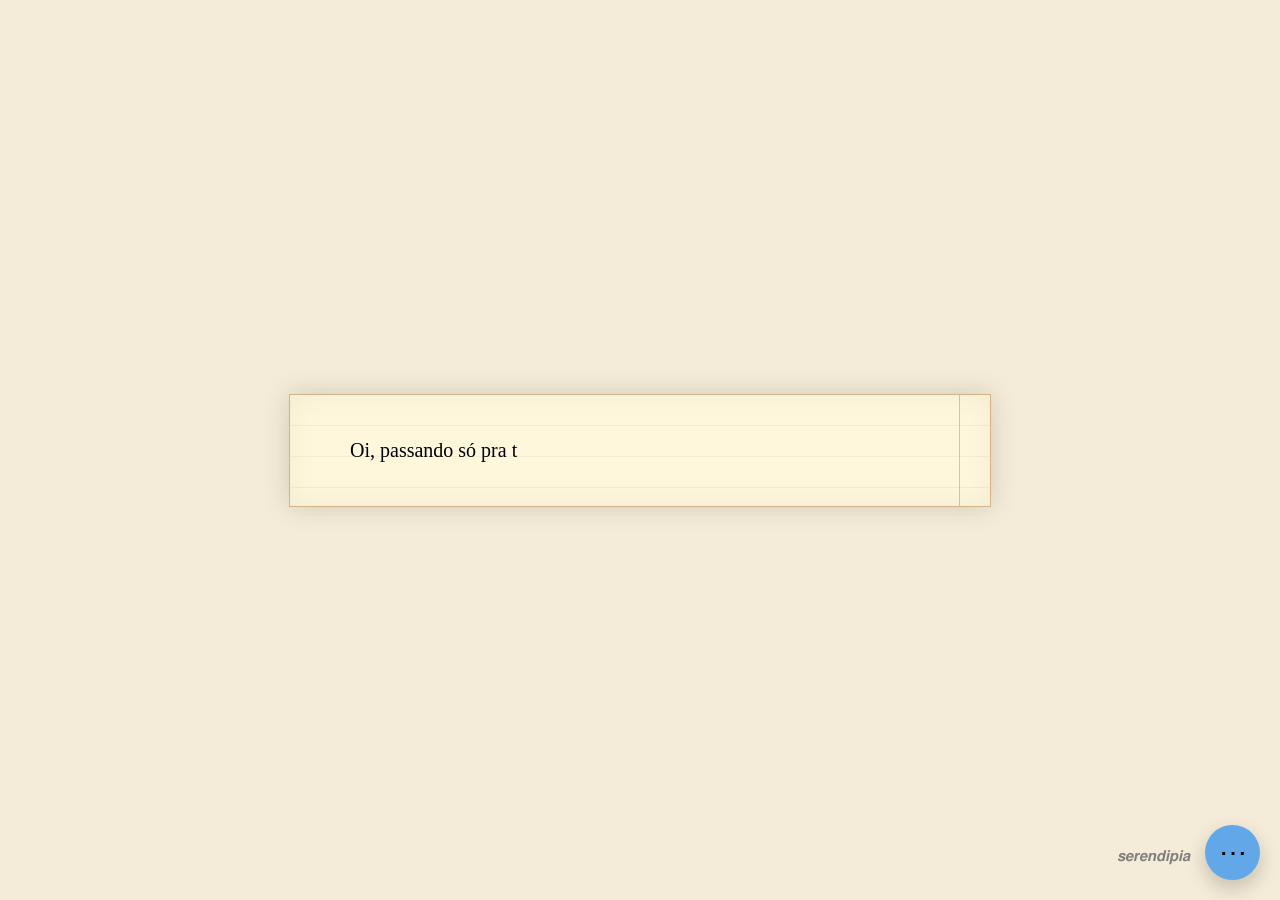
==== index.html @ 7e183b37 "Add files via upload" ====
<!DOCTYPE html>
<html lang="pt-BR">
<head>
  <meta charset="UTF-8">
  <title>carpe diem</title>
  <link rel="stylesheet" href="style.css">
</head>
<body>

<audio id="bgMusic" autoplay loop>
  <source src="assets/musica.mp3" type="audio/mpeg">
</audio>

<div class="container">
  <div id="text"></div>
</div>

<div id="icon" onclick="openImage()">⋯</div>
<span id="serendipia">𝙨𝙚𝙧𝙚𝙣𝙙𝙞𝙥𝙞𝙖</span> 

<div id="modal" class="modal" onclick="closeImage()">
  <video class="modal-content" controls onclick="event.stopPropagation()">
    <source src="assets/a lua está linda hoje.MOV" type="video/mp4">
  </video>
</div>

<script src="script.js"></script>
</body>
</html>
---- style.css ----
body {
  margin: 0;
  padding: 0;
  font-family: 'Georgia', serif;
  background: #f4ecd8;
  background-image: url('https://i.ibb.co/YBb0pckc/ram.jpg');

  display: flex;
  justify-content: center;
  align-items: center;
  height: 100vh;

  background-position: 0 0;
  animation: bgMove 40s linear infinite;
}


@keyframes bgMove {
  from { background-position: 0 0; }
  to { background-position: 1000px 1000px; }
}

.container {
  width: 600px;
  padding: 40px;
  padding-left: 60px;

  background: 
    repeating-linear-gradient(
      to bottom,
      transparent,
      transparent 30px,
      rgba(0, 0, 0, 0.08) 31px
    ),
    rgba(255, 248, 220, 0.95);

  border: 1px solid #d2b48c;
  box-shadow: 0 0 20px rgba(0,0,0,0.2);

  font-size: 20px;
  line-height: 31px; /* IMPORTANTE: casar com as linhas */

  position: relative;
}

.container {
  position: relative;
}


.container::before {
  content: "";
  position: absolute;
  top: 0;
  right: 30px;
  width: 1px;
  height: 100%;
  background: rgba(180, 0, 0, 0.25);
}

.container {
  box-shadow: 
    0 0 25px rgba(0,0,0,0.15),
    inset 0 0 30px rgba(0,0,0,0.05);
} 

/* BOTÃO */
#icon {
  position: absolute;
  bottom: 20px;
  right: 20px;

  width: 55px;
  height: 55px;
  border-radius: 50%;
  background: #62A8E8;

  display: flex;
  align-items: center;
  justify-content: center;

  font-size: 28px;
  cursor: pointer;

  box-shadow: 0 8px 20px rgba(0,0,0,0.2);
  transition: all 0.3s ease;

  animation: pulse 2s infinite;
}

#icon:hover {
  transform: scale(1.15);
}

#hint {
  position: absolute;
  bottom: 35px;
  right: 90px;
  font-size: 14px;
  color: #666;
}

#text {
  white-space: pre-wrap;
}

/* ANIMAÇÃO */
@keyframes pulse {
  0% { box-shadow: 0 0 0 0 rgba(0,193,230, 0.5); }
  70% { box-shadow: 0 0 0 15px rgba(244,185,66, 0); }
  100% { box-shadow: 0 0 0 0 rgba(244,185,66, 0); }
}

/* MODAL */
.modal {
  display: flex;
  opacity: 0;
  pointer-events: none;

  position: fixed;
  inset: 0;

  background: rgba(0,0,0,0.8);
  justify-content: center;
  align-items: center;

  transition: opacity 0.4s ease;
}

.modal.active {
  opacity: 1;
  pointer-events: auto;
}

.modal-content {
  max-width: 80%;
  max-height: 80%;
  border: 2px solid #fff;

  transform: scale(0.8);
  opacity: 0;

  transition: all 0.4s ease;
}

.modal.active .modal-content {
  transform: scale(1);
  opacity: 1;
}

#serendipia {
  color: gray;
  position: absolute;
  bottom: 35px;
  right: 90px;
}
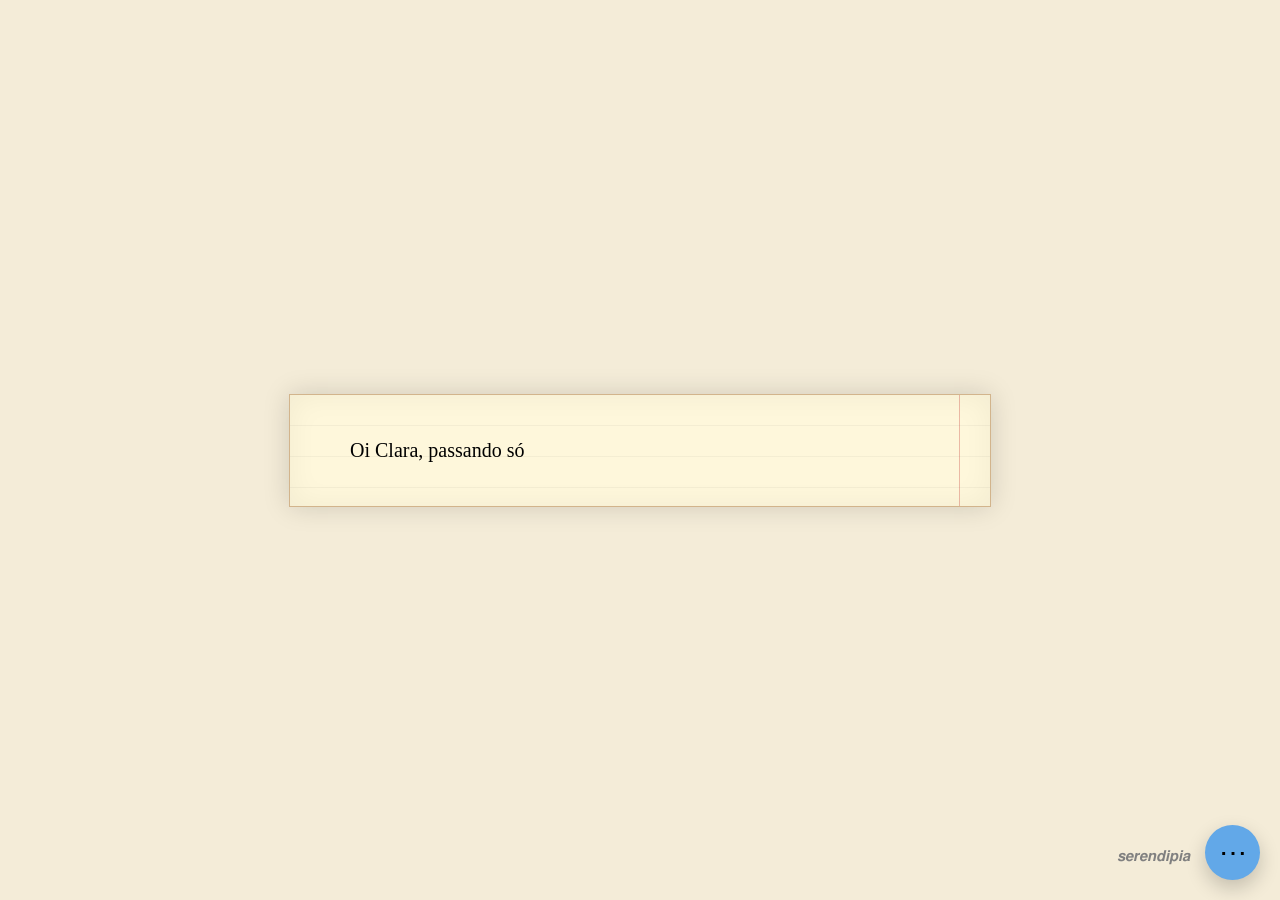
==== commit 81d5d56d: "Update index.html" ====
--- a/index.html
+++ b/index.html
@@ -7,8 +7,8 @@
 </head>
 <body>
 
-<audio id="bgMusic" autoplay loop>
-  <source src="assets/musica.mp3" type="audio/mpeg">
+<audio id="bgMusic" loop>
+  <source src="assets/indelével.mp3" type="audio/mpeg">
 </audio>
 
 <div class="container">
@@ -26,4 +26,4 @@
 
 <script src="script.js"></script>
 </body>
-</html>+</html>
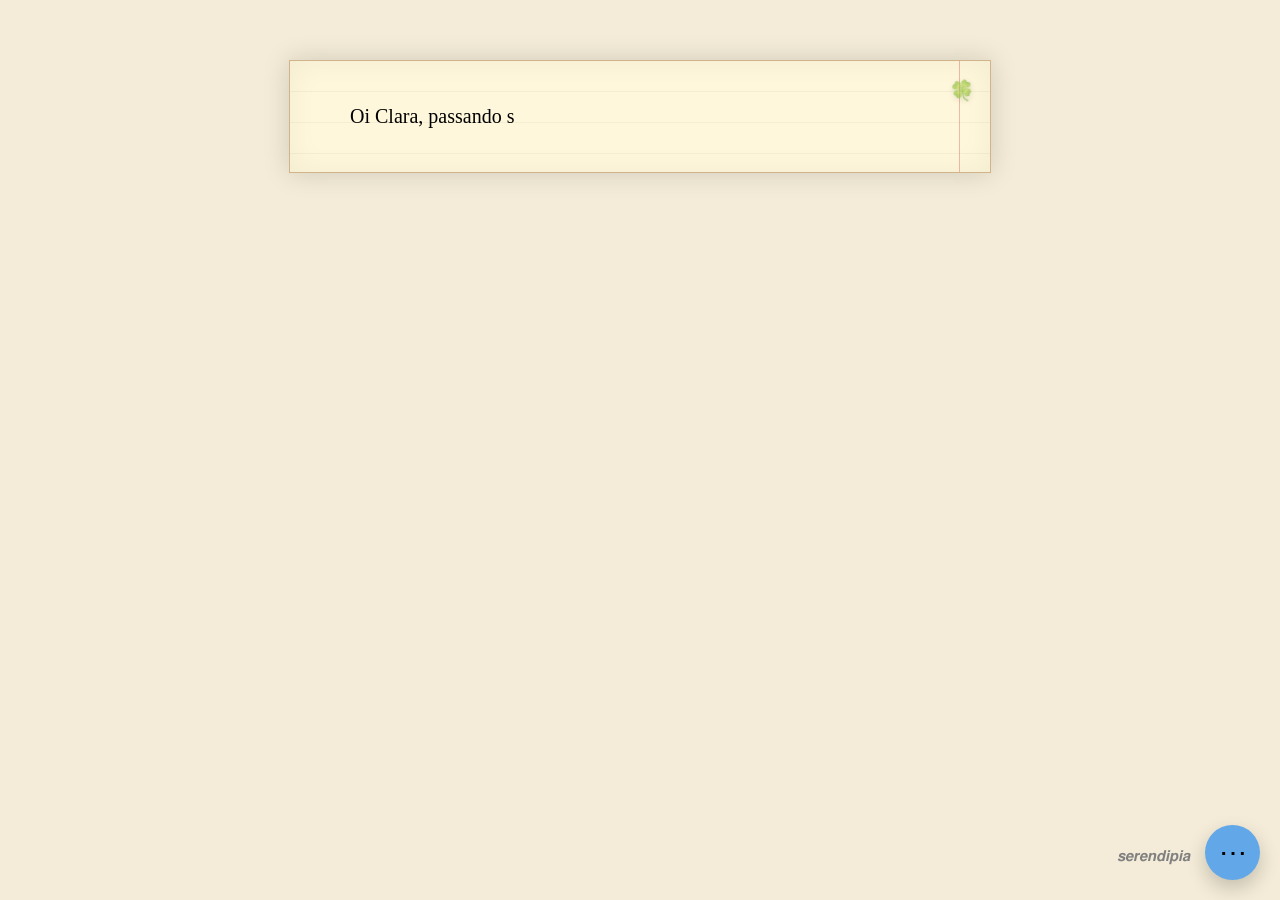
==== commit 0494bbae: "Update index.html" ====
--- a/index.html
+++ b/index.html
@@ -12,6 +12,8 @@
 </audio>
 
 <div class="container">
+  <span class="clover">🍀</span>
+
   <div id="text"></div>
 </div>
 
@@ -24,6 +26,7 @@
   </video>
 </div>
 
+
 <script src="script.js"></script>
 </body>
 </html>
--- a/style.css
+++ b/style.css
@@ -7,20 +7,22 @@
 
   display: flex;
   justify-content: center;
-  align-items: center;
-  height: 100vh;
+  align-items: flex-start; 
+
+  min-height: 100vh;
 
   background-position: 0 0;
   animation: bgMove 40s linear infinite;
 }
-
 
 @keyframes bgMove {
   from { background-position: 0 0; }
   to { background-position: 1000px 1000px; }
 }
 
+
 .container {
+  margin: 60px 0;
   width: 600px;
   padding: 40px;
   padding-left: 60px;
@@ -48,6 +50,7 @@
 }
 
 
+
 .container::before {
   content: "";
   position: absolute;
@@ -63,6 +66,7 @@
     0 0 25px rgba(0,0,0,0.15),
     inset 0 0 30px rgba(0,0,0,0.05);
 } 
+
 
 /* BOTÃO */
 #icon {
@@ -153,4 +157,18 @@
   position: absolute;
   bottom: 35px;
   right: 90px;
-}+}
+
+.clover {
+  position: absolute;
+  top: 15px;
+  right: 15px;
+
+  font-size: 20px;
+  opacity: 0.6;
+
+  transform: rotate(-10deg);
+
+  filter: drop-shadow(0 2px 3px rgba(0,0,0,0.2));
+  pointer-events: none;
+}
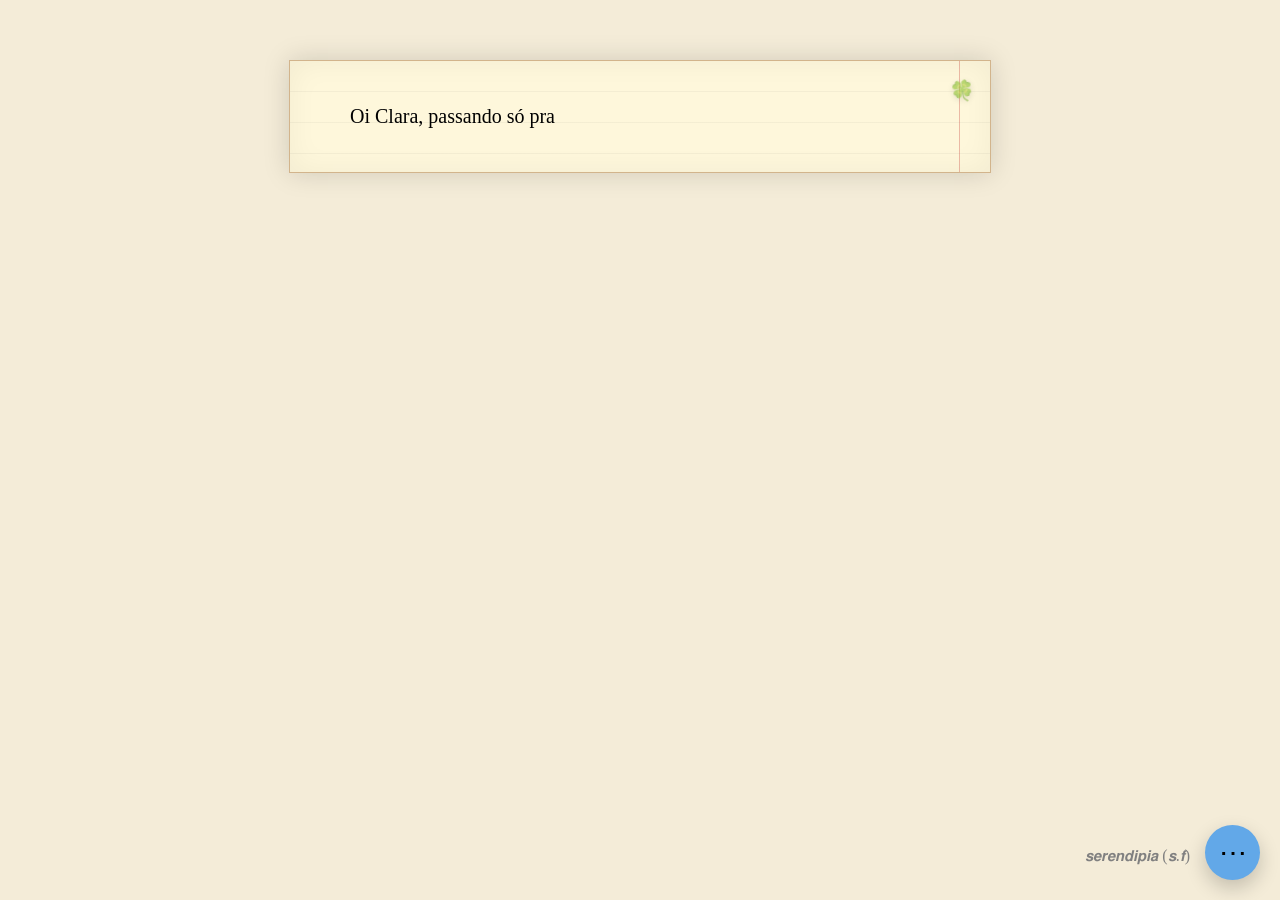
==== commit 213e5818: "Update index.html" ====
--- a/index.html
+++ b/index.html
@@ -18,7 +18,7 @@
 </div>
 
 <div id="icon" onclick="openImage()">⋯</div>
-<span id="serendipia">𝙨𝙚𝙧𝙚𝙣𝙙𝙞𝙥𝙞𝙖</span> 
+<span id="serendipia">𝙨𝙚𝙧𝙚𝙣𝙙𝙞𝙥𝙞𝙖 (𝙨.𝙛)</span> 
 
 <div id="modal" class="modal" onclick="closeImage()">
   <video class="modal-content" controls onclick="event.stopPropagation()">
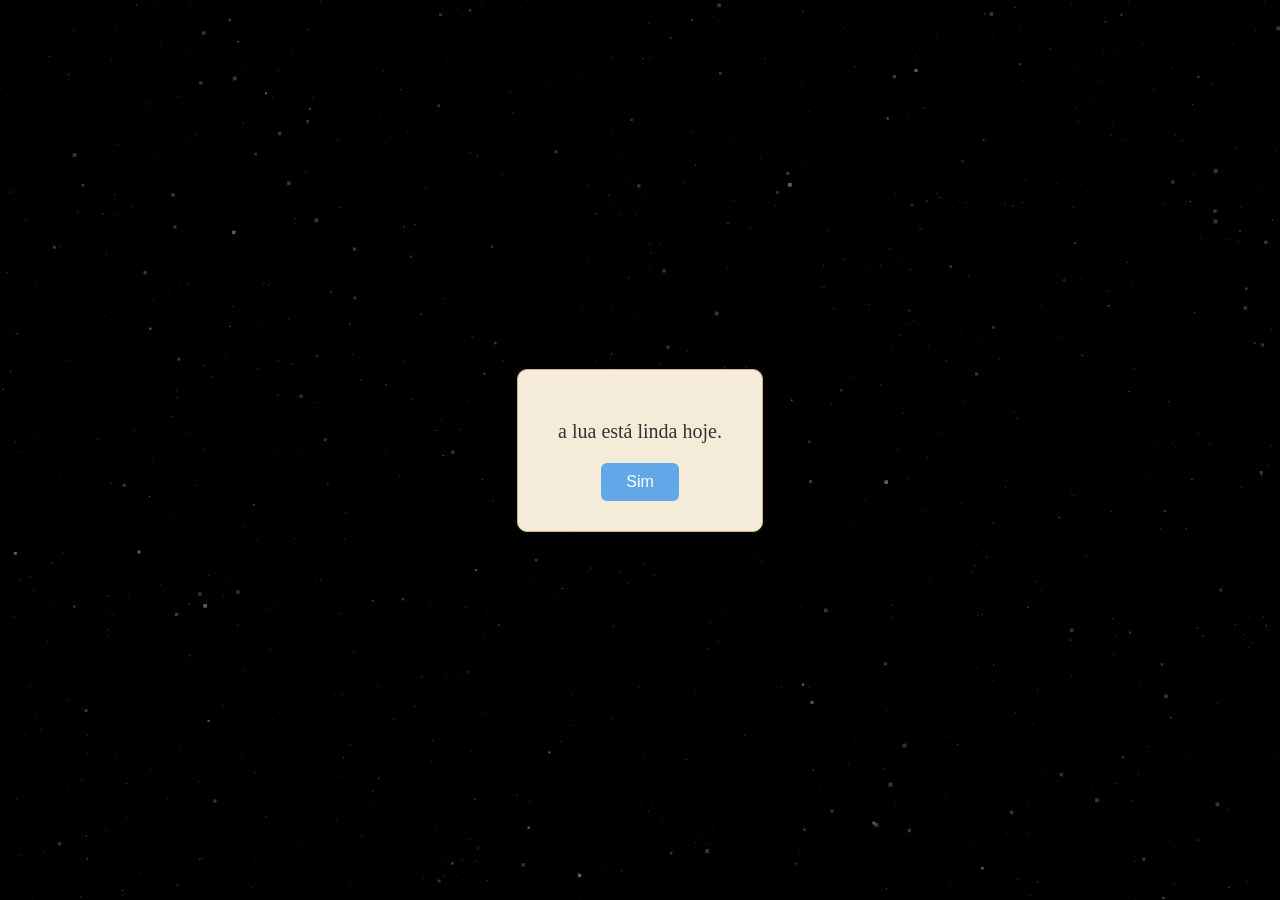
==== commit 010eae78: "Add files via upload" ====
--- a/index.html
+++ b/index.html
@@ -7,26 +7,38 @@
 </head>
 <body>
 
-<audio id="bgMusic" loop>
-  <source src="assets/indelével.mp3" type="audio/mpeg">
-</audio>
+  <div id="introPrompt">
+    <div class="prompt-box">
+      <p>a lua está linda hoje.
 
-<div class="container">
-  <span class="clover">🍀</span>
+</p>
+      
+      <div class="buttons">
+        <button id="continueBtn">Sim</button>
+      </div>
+    </div>
+  </div>
 
-  <div id="text"></div>
-</div>
+  <canvas id="bgCanvas"></canvas>
 
-<div id="icon" onclick="openImage()">⋯</div>
-<span id="serendipia">𝙨𝙚𝙧𝙚𝙣𝙙𝙞𝙥𝙞𝙖 (𝙨.𝙛)</span> 
+  <audio id="bgMusic" loop>
+    <source src="assets/indelével.mp3" type="audio/mpeg">
+  </audio>
 
-<div id="modal" class="modal" onclick="closeImage()">
-  <video class="modal-content" controls onclick="event.stopPropagation()">
-    <source src="assets/a lua está linda hoje.MOV" type="video/mp4">
-  </video>
-</div>
+  <div class="container">
+    <div id="text"></div>
+  </div>
 
+  <div id="icon" onclick="openImage()">⋯</div>
+  <span id="serendipia">serendipia (s.f)</span>
+  
 
-<script src="script.js"></script>
+  <div id="modal" class="modal" onclick="closeImage()">
+    <video class="modal-content" controls onclick="event.stopPropagation()">
+      <source src="assets/a lua está linda hoje.MOV" type="video/mp4">
+    </video>
+  </div>
+
+  <script src="script.js"></script>
 </body>
-</html>
+</html>
--- a/style.css
+++ b/style.css
@@ -2,32 +2,20 @@
   margin: 0;
   padding: 0;
   font-family: 'Georgia', serif;
-  background: #f4ecd8;
-  background-image: url('https://i.ibb.co/YBb0pckc/ram.jpg');
-
-  display: flex;
-  justify-content: center;
-  align-items: flex-start; 
-
+  background: black;
+
+  display: flex;
+  justify-content: center;
+  align-items: flex-start;
   min-height: 100vh;
-
-  background-position: 0 0;
-  animation: bgMove 40s linear infinite;
-}
-
-@keyframes bgMove {
-  from { background-position: 0 0; }
-  to { background-position: 1000px 1000px; }
-}
-
+}
 
 .container {
   margin: 60px 0;
   width: 600px;
-  padding: 40px;
-  padding-left: 60px;
-
-  background: 
+  padding: 40px 40px 40px 60px;
+
+  background:
     repeating-linear-gradient(
       to bottom,
       transparent,
@@ -37,19 +25,17 @@
     rgba(255, 248, 220, 0.95);
 
   border: 1px solid #d2b48c;
-  box-shadow: 0 0 20px rgba(0,0,0,0.2);
+
+  box-shadow:
+    0 0 25px rgba(0,0,0,0.15),
+    inset 0 0 30px rgba(0,0,0,0.05);
 
   font-size: 20px;
-  line-height: 31px; /* IMPORTANTE: casar com as linhas */
+  line-height: 31px;
 
   position: relative;
-}
-
-.container {
-  position: relative;
-}
-
-
+  z-index: 1;
+}
 
 .container::before {
   content: "";
@@ -61,14 +47,6 @@
   background: rgba(180, 0, 0, 0.25);
 }
 
-.container {
-  box-shadow: 
-    0 0 25px rgba(0,0,0,0.15),
-    inset 0 0 30px rgba(0,0,0,0.05);
-} 
-
-
-/* BOTÃO */
 #icon {
   position: absolute;
   bottom: 20px;
@@ -87,7 +65,7 @@
   cursor: pointer;
 
   box-shadow: 0 8px 20px rgba(0,0,0,0.2);
-  transition: all 0.3s ease;
+  transition: 0.3s;
 
   animation: pulse 2s infinite;
 }
@@ -96,26 +74,16 @@
   transform: scale(1.15);
 }
 
-#hint {
-  position: absolute;
-  bottom: 35px;
-  right: 90px;
-  font-size: 14px;
-  color: #666;
-}
-
 #text {
   white-space: pre-wrap;
 }
 
-/* ANIMAÇÃO */
 @keyframes pulse {
   0% { box-shadow: 0 0 0 0 rgba(0,193,230, 0.5); }
   70% { box-shadow: 0 0 0 15px rgba(244,185,66, 0); }
   100% { box-shadow: 0 0 0 0 rgba(244,185,66, 0); }
 }
 
-/* MODAL */
 .modal {
   display: flex;
   opacity: 0;
@@ -124,11 +92,12 @@
   position: fixed;
   inset: 0;
 
-  background: rgba(0,0,0,0.8);
+  background: rgba(0,0,0,0.85);
   justify-content: center;
   align-items: center;
 
   transition: opacity 0.4s ease;
+  z-index: 9999;
 }
 
 .modal.active {
@@ -144,7 +113,7 @@
   transform: scale(0.8);
   opacity: 0;
 
-  transition: all 0.4s ease;
+  transition: 0.4s;
 }
 
 .modal.active .modal-content {
@@ -159,16 +128,75 @@
   right: 90px;
 }
 
-.clover {
-  position: absolute;
-  top: 15px;
-  right: 15px;
-
+#bgCanvas {
+  position: fixed;
+  top: 0;
+  left: 0;
+  width: 100%;
+  height: 100%;
+  z-index: 0;
+}
+
+#introPrompt {
+  position: fixed;
+  inset: 0;
+  background: rgba(0,0,0,0.6);
+
+  display: flex;
+  align-items: center;
+  justify-content: center;
+
+  z-index: 9999;
+}
+
+.prompt-box {
+  background: #f4ecd8;
+  padding: 30px 40px;
+  border-radius: 10px;
+  text-align: center;
+
+  box-shadow: 0 10px 30px rgba(0,0,0,0.3);
+  border: 1px solid #d2b48c;
+}
+
+.prompt-box p {
   font-size: 20px;
+  margin-bottom: 20px;
+  color: #333;
+}
+
+#continueBtn {
+  padding: 10px 25px;
+  border: none;
+  cursor: pointer;
+  font-size: 16px;
+  border-radius: 6px;
+
+  background: #62A8E8;
+  color: white;
+
+  transition: 0.3s;
+}
+
+#continueBtn:hover {
+  transform: scale(1.05);
+}
+
+.floating-img {
+  position: fixed;
+  bottom: -60px;
   opacity: 0.6;
-
-  transform: rotate(-10deg);
-
-  filter: drop-shadow(0 2px 3px rgba(0,0,0,0.2));
   pointer-events: none;
-}
+  z-index: 0;
+
+  animation: floatImage linear forwards;
+}
+
+@keyframes floatImage {
+  from {
+    transform: translateY(0);
+  }
+  to {
+    transform: translateY(-110vh);
+  }
+}
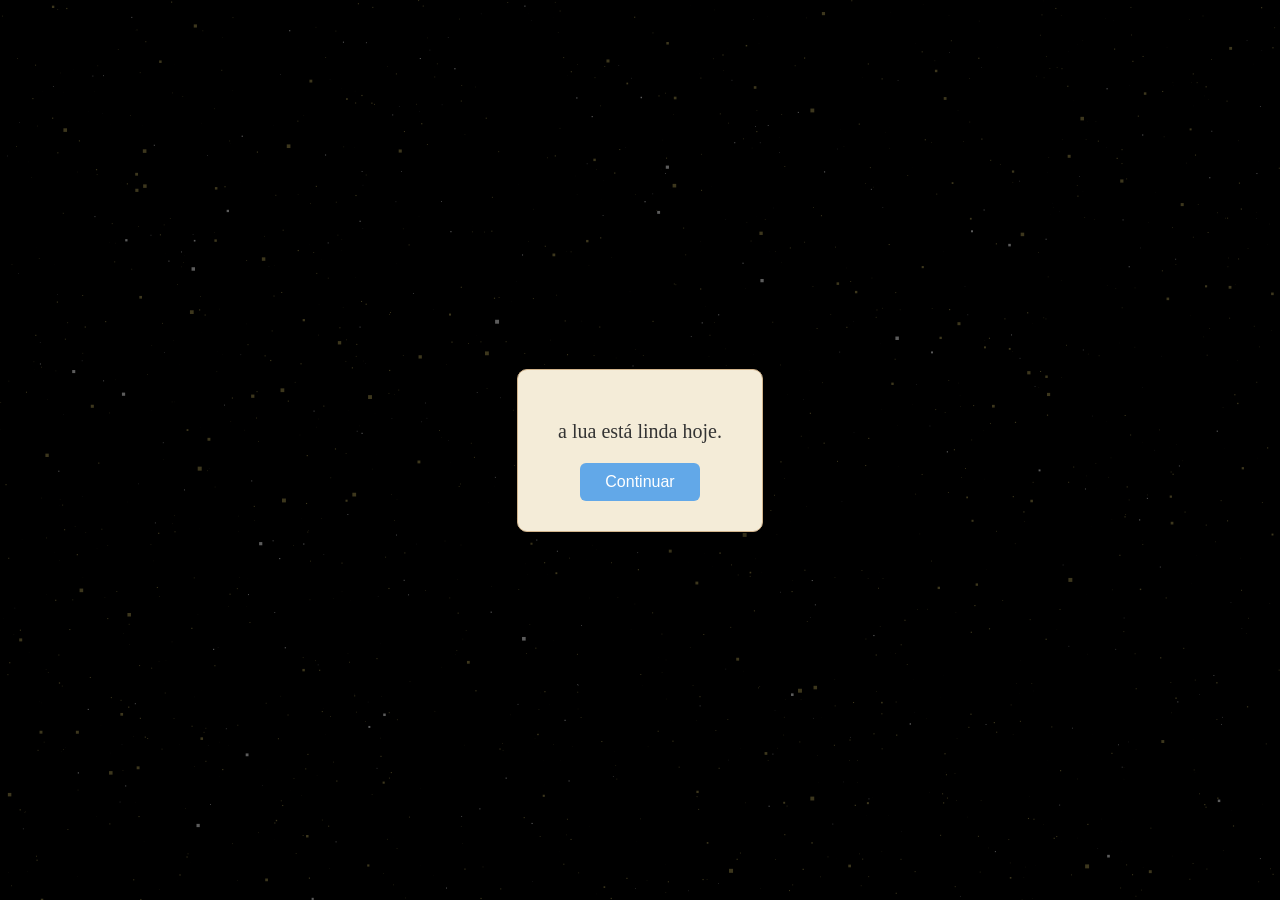
==== commit bd0607fc: "Update index.html" ====
--- a/index.html
+++ b/index.html
@@ -14,7 +14,7 @@
 </p>
       
       <div class="buttons">
-        <button id="continueBtn">Sim</button>
+        <button id="continueBtn">Continuar</button>
       </div>
     </div>
   </div>
@@ -41,4 +41,4 @@
 
   <script src="script.js"></script>
 </body>
-</html>+</html>
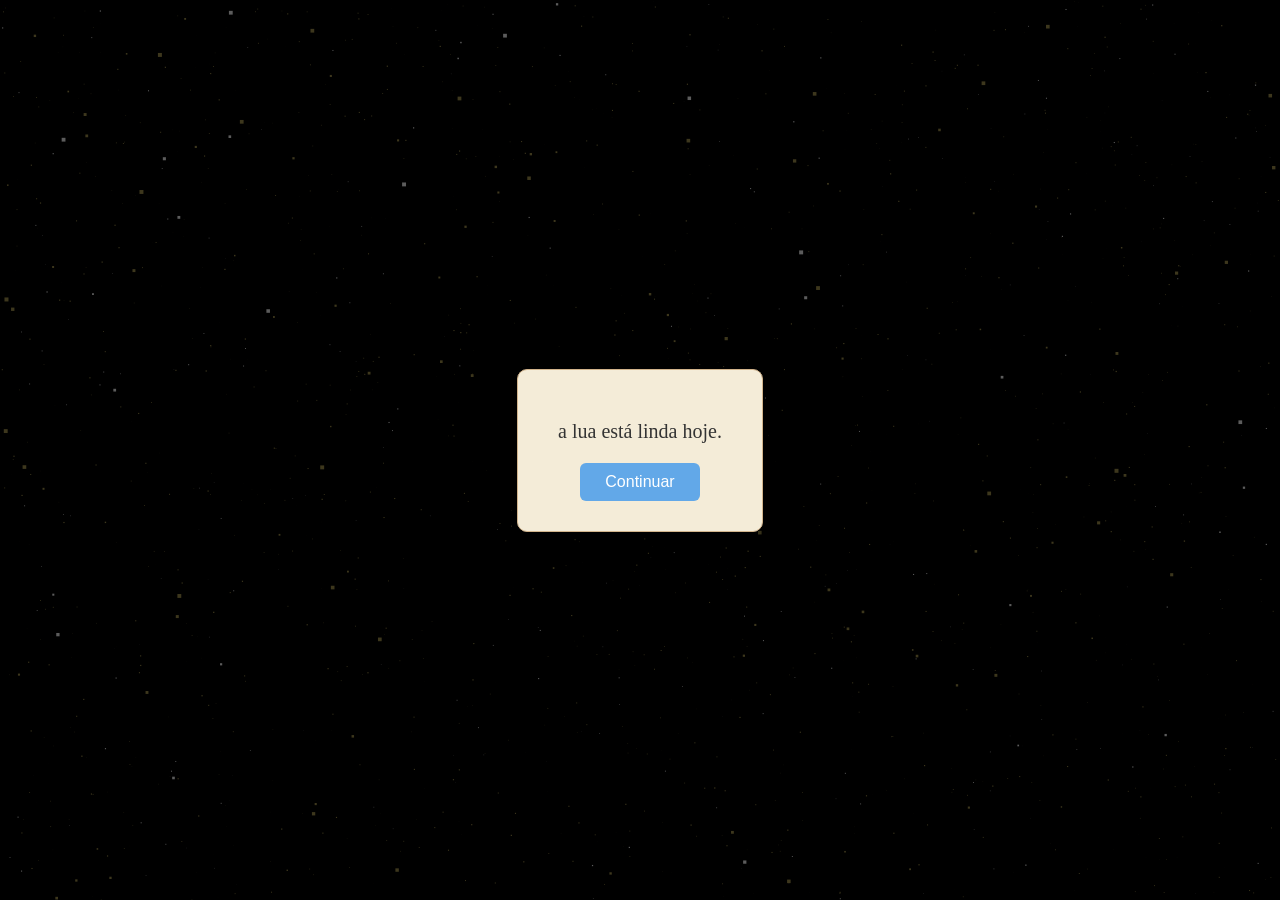
==== commit 0e01a9c7: "Update index.html" ====
--- a/index.html
+++ b/index.html
@@ -30,7 +30,7 @@
   </div>
 
   <div id="icon" onclick="openImage()">⋯</div>
-  <span id="serendipia">serendipia (s.f)</span>
+  <span id="serendipia">beijos..</span>
   
 
   <div id="modal" class="modal" onclick="closeImage()">
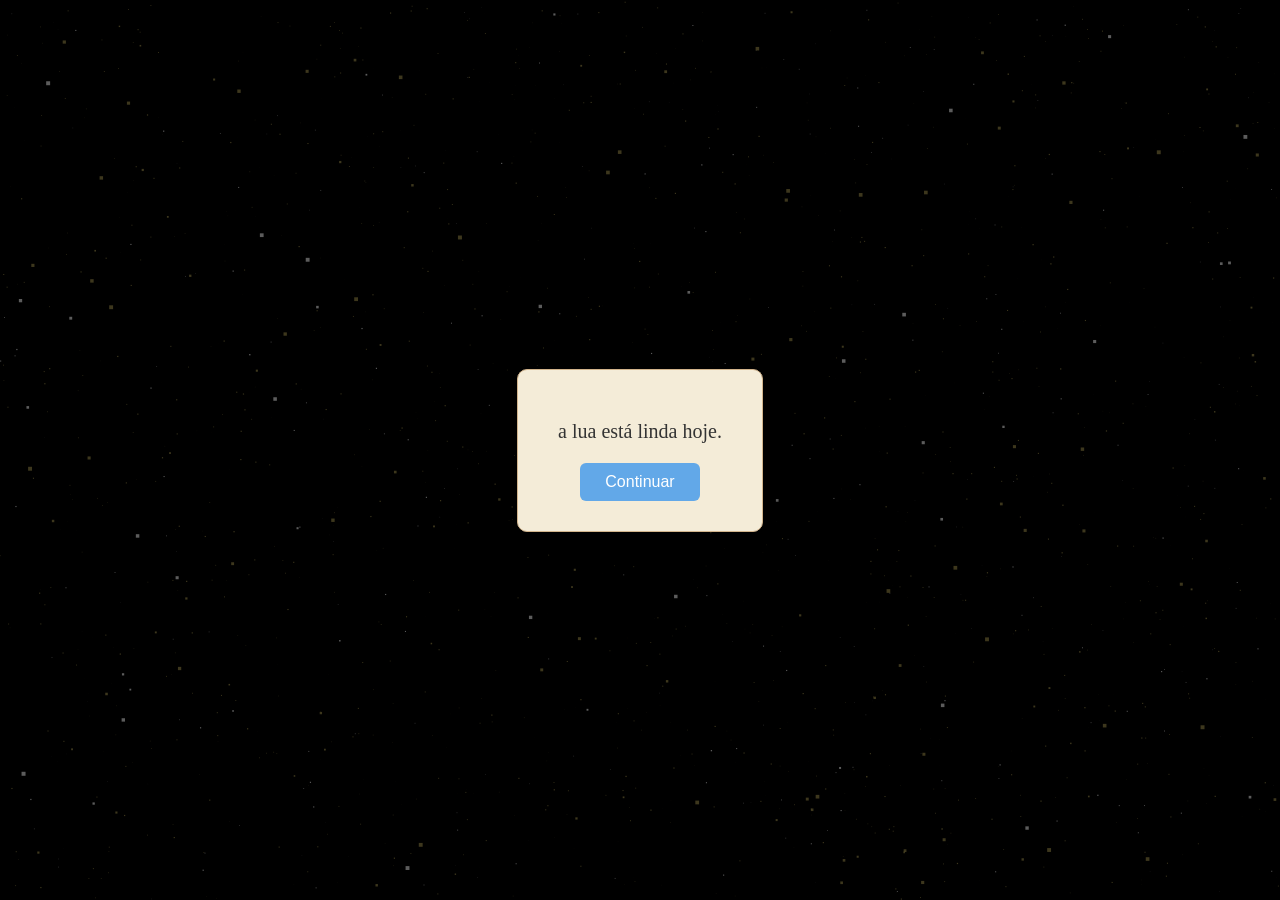
==== commit f6f3d915: "Update index.html" ====
--- a/index.html
+++ b/index.html
@@ -30,7 +30,7 @@
   </div>
 
   <div id="icon" onclick="openImage()">⋯</div>
-  <span id="serendipia">beijos..</span>
+  <span id="serendipia">só guardo o que foi bom.</span>
   
 
   <div id="modal" class="modal" onclick="closeImage()">
